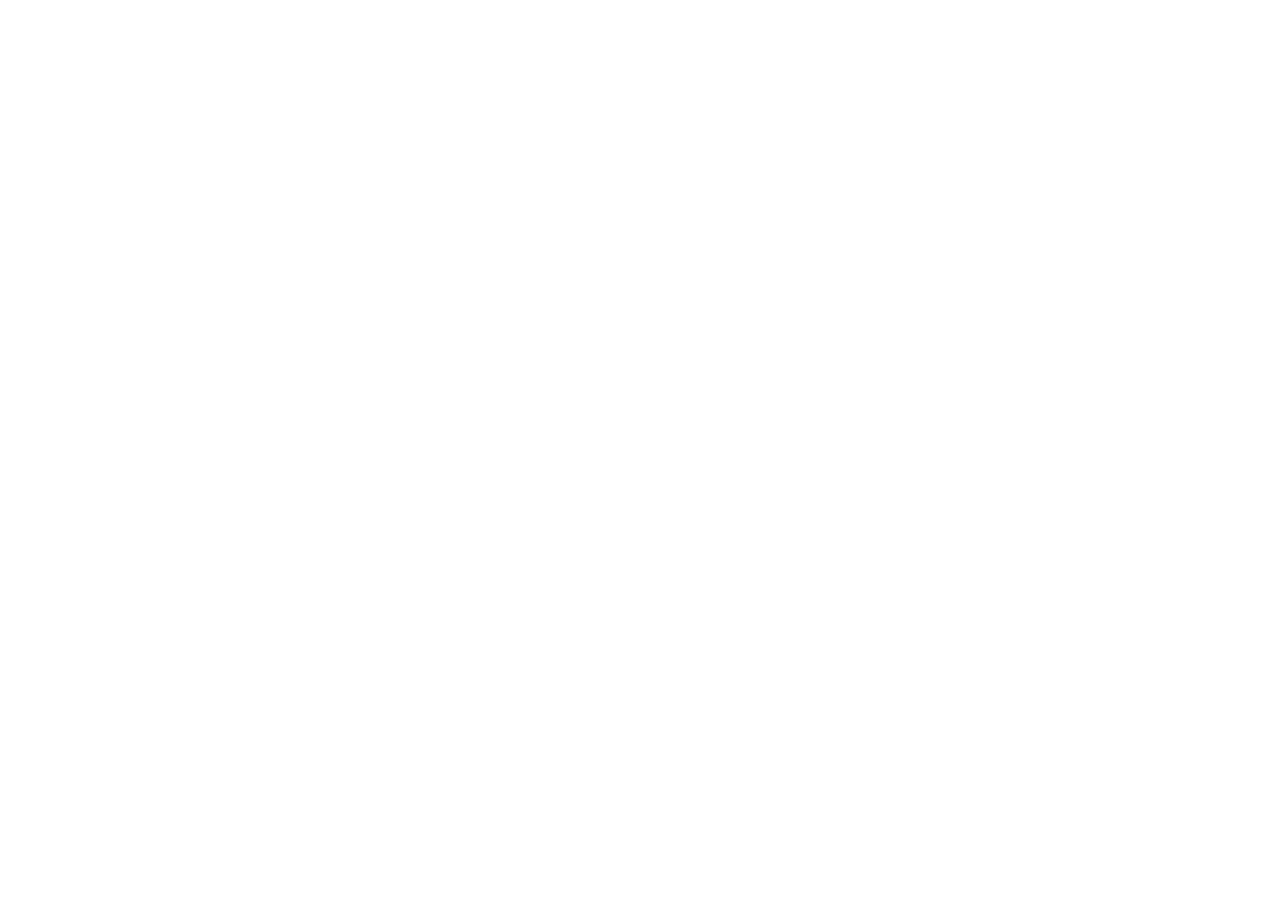
==== index.html @ a82d40b0 "created index.html" ====
<!DOCTYPE html>
<html lang="en">
<head>
    <meta charset="UTF-8">
    <meta http-equiv="X-UA-Compatible" content="IE=edge">
    <meta name="viewport" content="width=device-width, initial-scale=1.0">
    <title>Document</title>
</head>
<body>
    
</body>
</html>
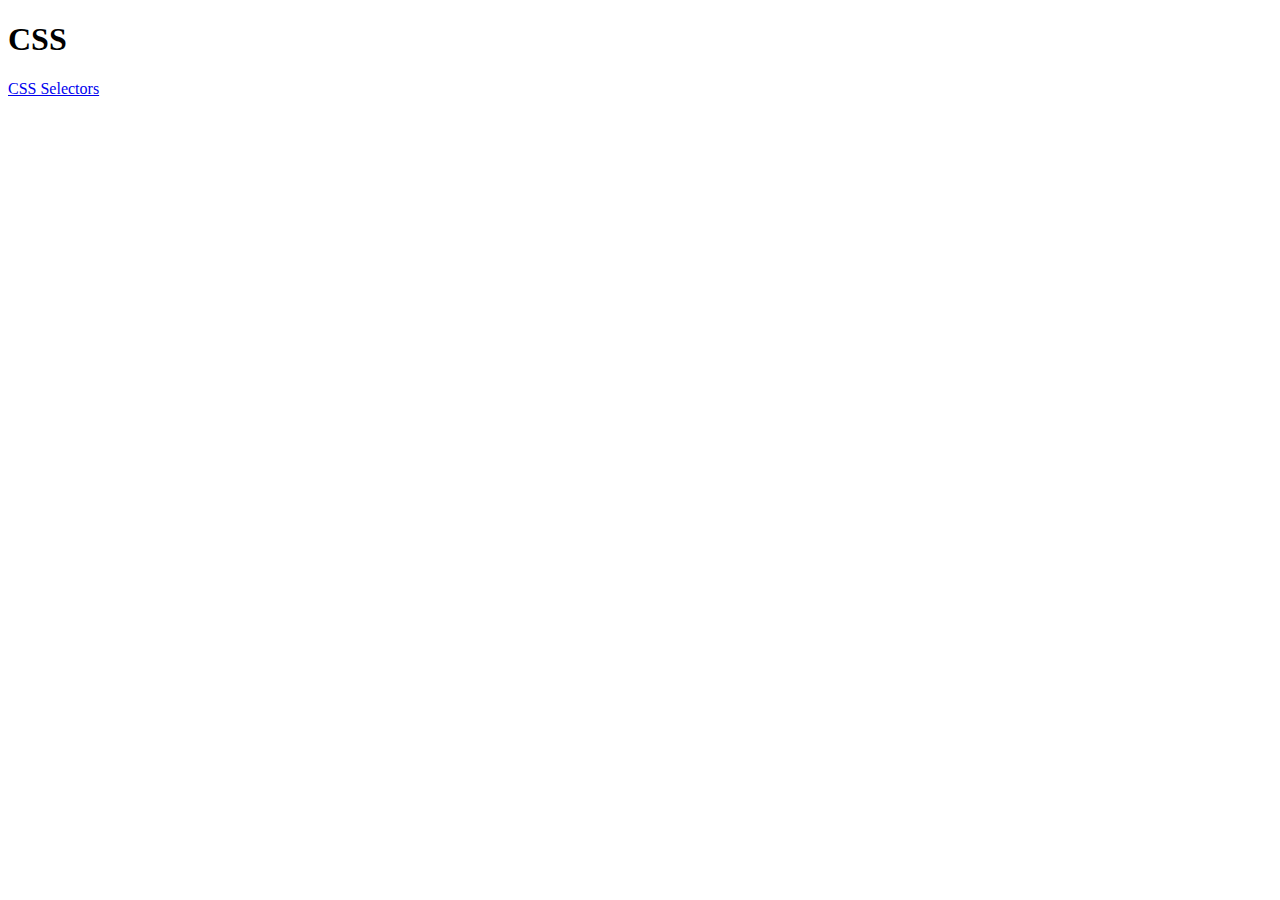
==== commit 54a97981: "added hyperlink to css-selectors.html" ====
--- a/index.html
+++ b/index.html
@@ -4,9 +4,10 @@
     <meta charset="UTF-8">
     <meta http-equiv="X-UA-Compatible" content="IE=edge">
     <meta name="viewport" content="width=device-width, initial-scale=1.0">
-    <title>Document</title>
+    <title>CSS</title>
 </head>
 <body>
-    
+ <h1>CSS</h1>
+ <a href="pages/css-selectors.html">CSS Selectors</a>   
 </body>
 </html>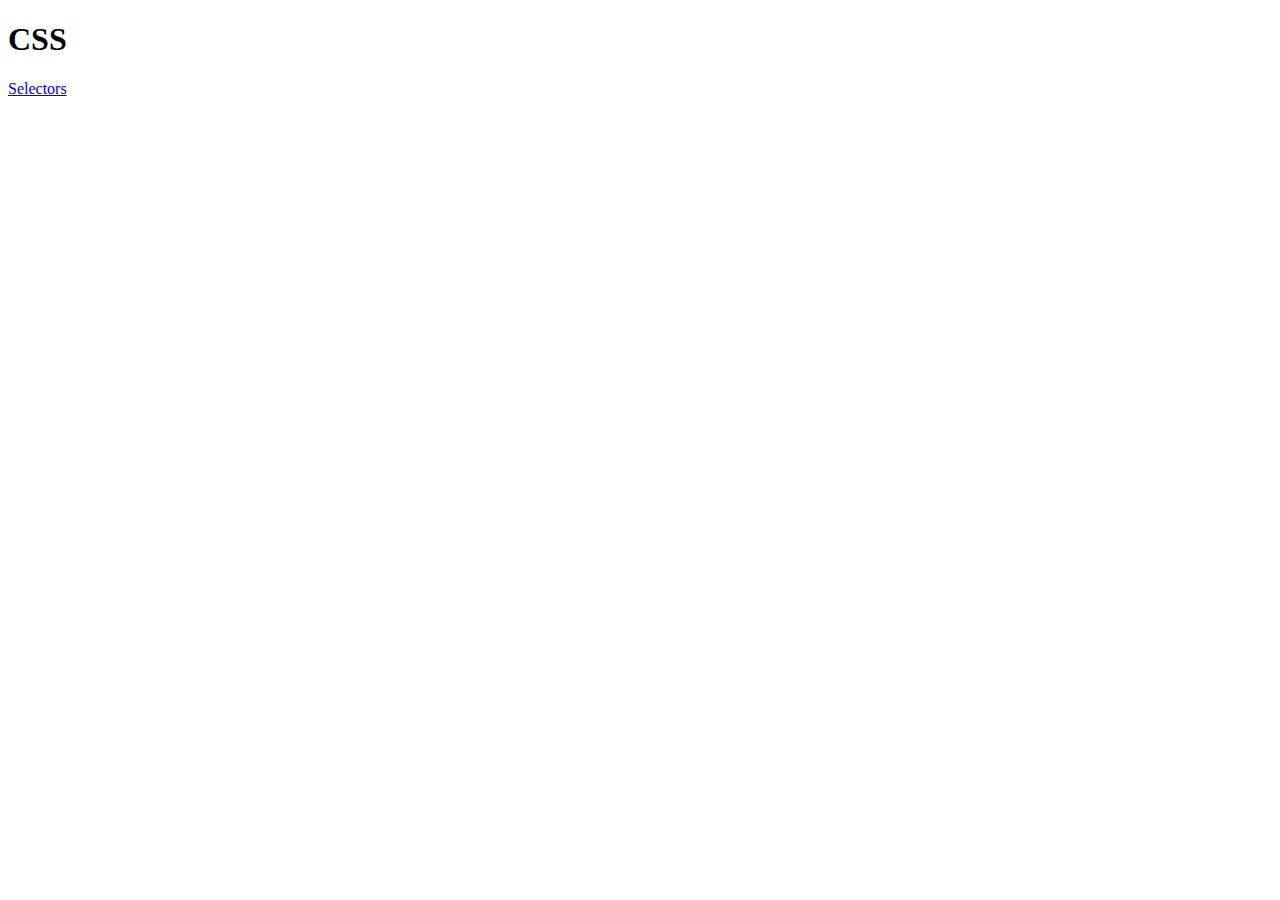
==== commit 343dbb00: "adjusted hyperlink title" ====
--- a/index.html
+++ b/index.html
@@ -8,6 +8,6 @@
 </head>
 <body>
  <h1>CSS</h1>
- <a href="pages/css-selectors.html">CSS Selectors</a>   
+ <a href="pages/css-selectors.html">Selectors</a>   
 </body>
 </html>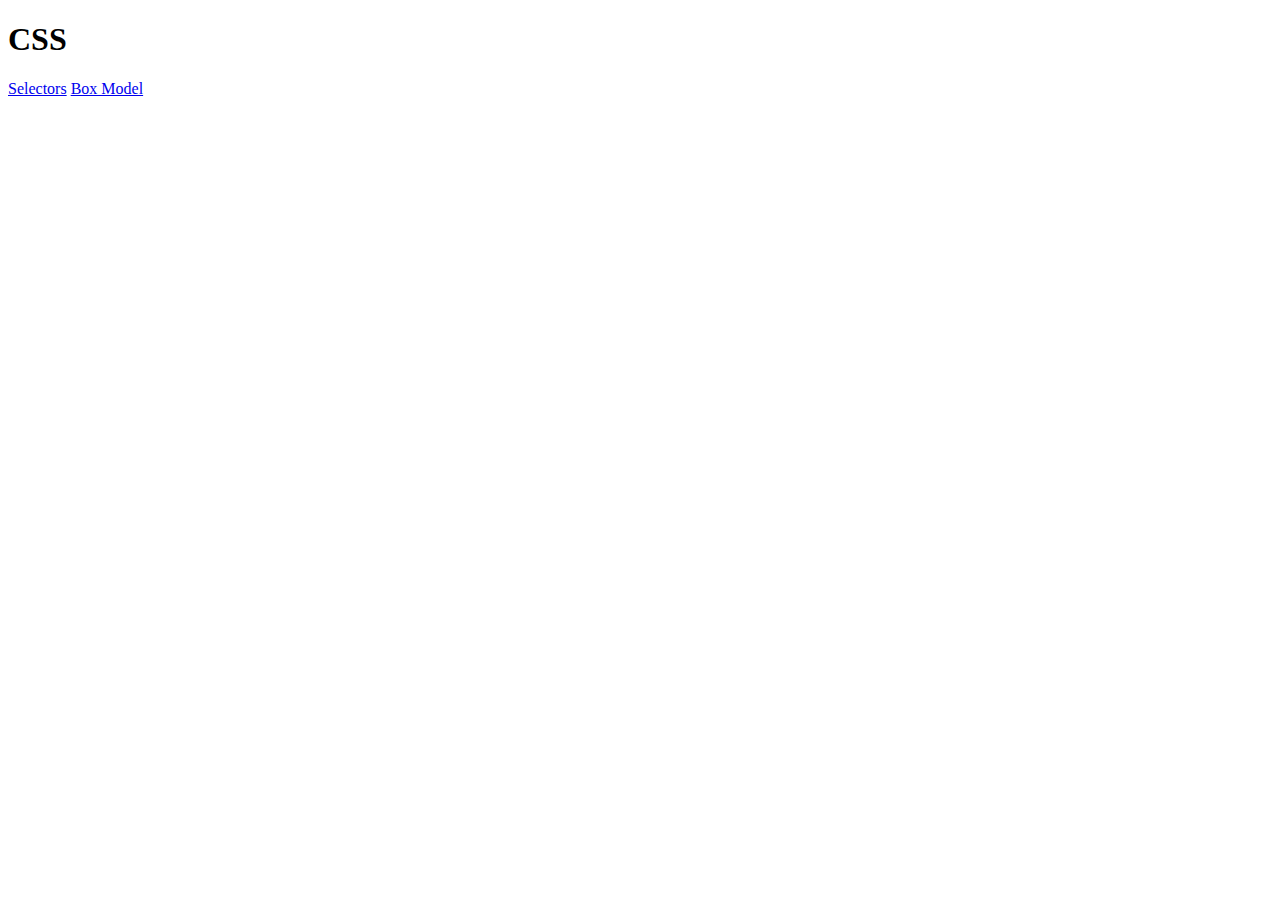
==== commit 8b88dd80: "added link to box-model.html inside body tag" ====
--- a/index.html
+++ b/index.html
@@ -5,9 +5,11 @@
     <meta http-equiv="X-UA-Compatible" content="IE=edge">
     <meta name="viewport" content="width=device-width, initial-scale=1.0">
     <title>CSS</title>
+    <link rel="stylesheet" href="pages/styles.css">
 </head>
 <body>
  <h1>CSS</h1>
- <a href="pages/css-selectors.html">Selectors</a>   
+ <a href="pages/css-selectors.html">Selectors</a>
+ <a href="pages/box-model.html">Box Model</a>   
 </body>
 </html>--- a/pages/styles.css
+++ b/pages/styles.css
@@ -0,0 +1,8 @@
+div {
+    color: white;
+    background-color: black;
+}
+
+p {
+    color: red;
+}